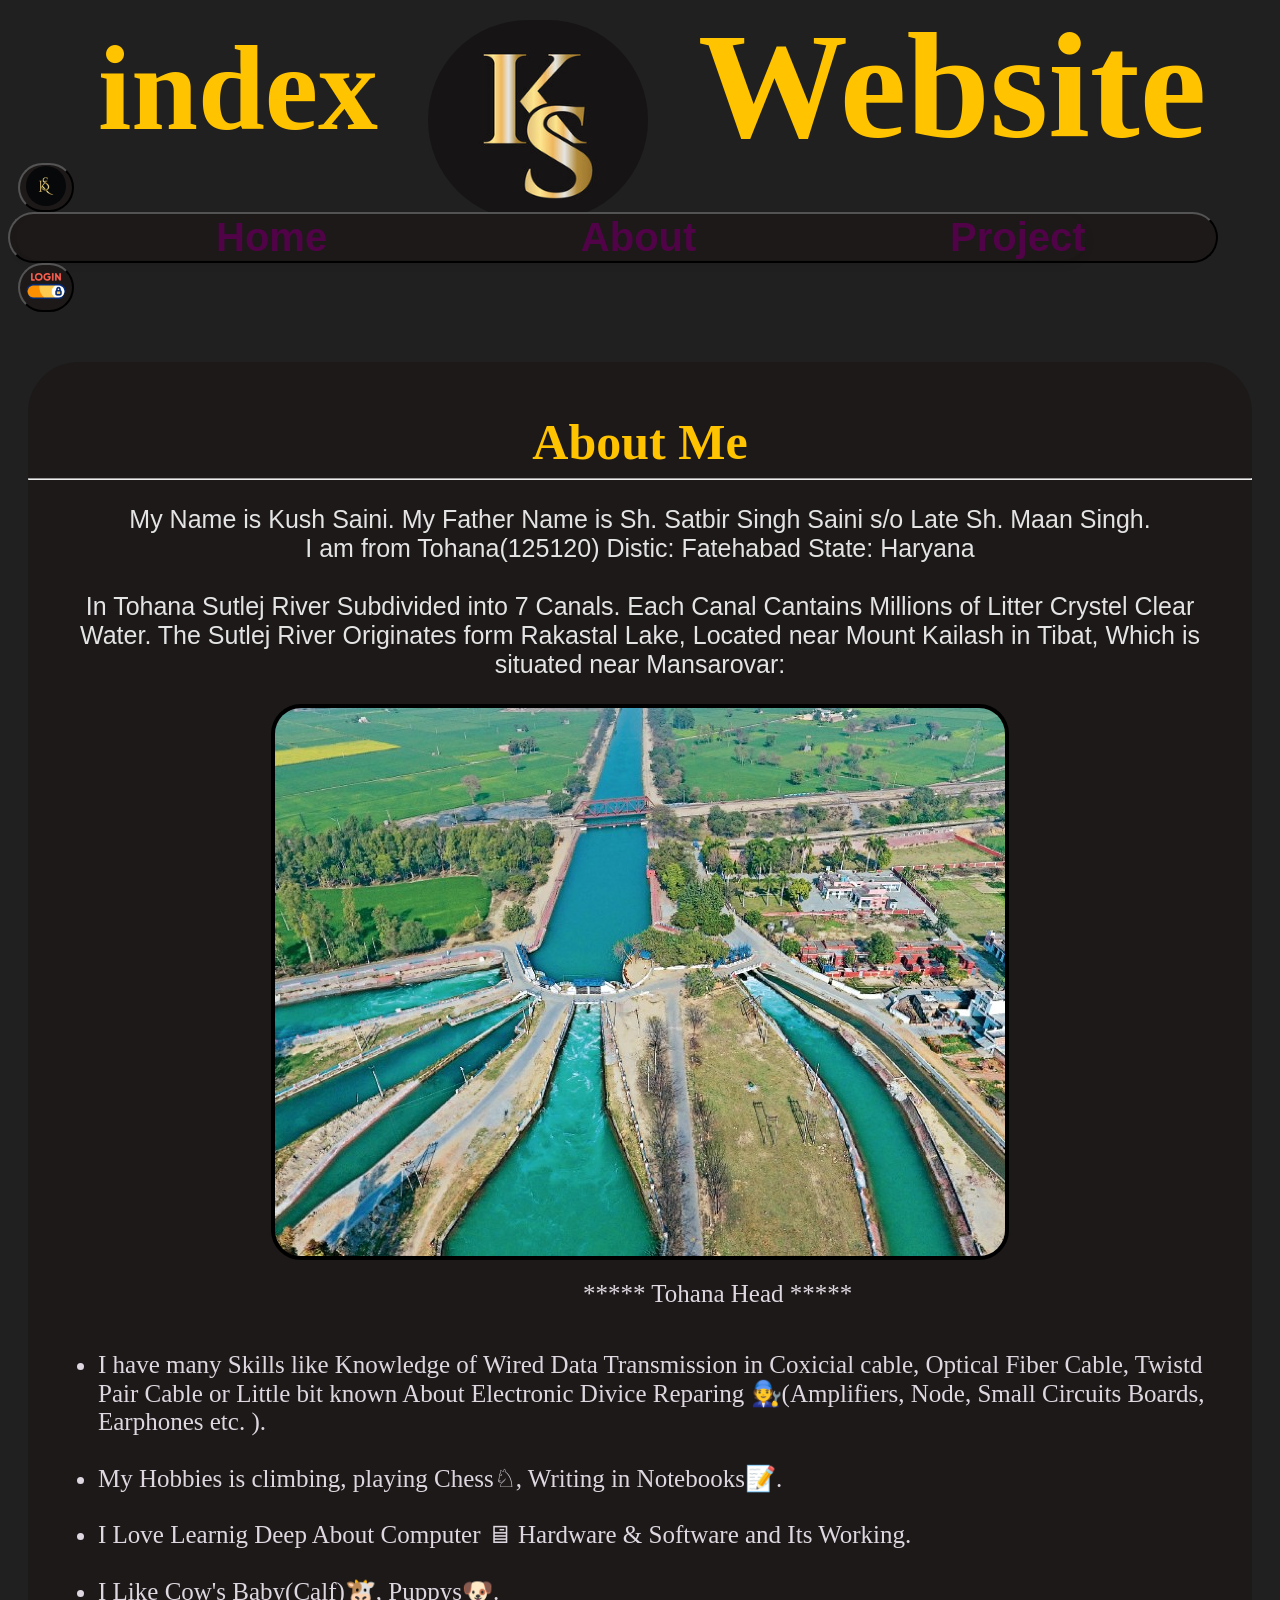
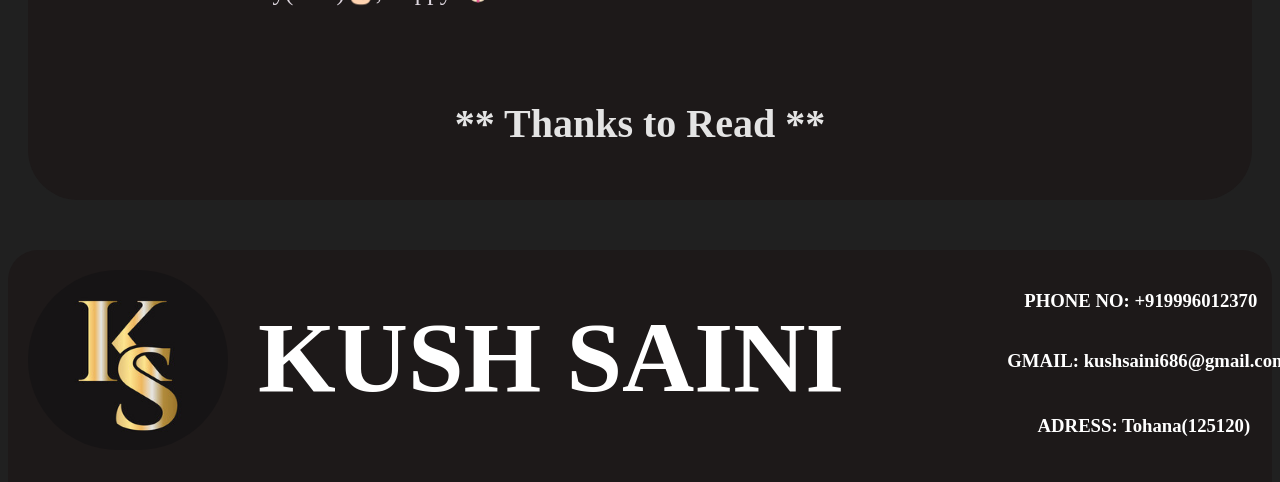
==== indexabout.html @ 29faaab6 "My Portfolio First Upload" ====
<!DOCTYPE html>
<html lang="en">
<head>
    <meta charset="UTF-8">
    <meta name="viewport" content="width=device-width, initial-scale=1.0">
    <title>KWeb</title>
    <link rel="stylesheet" href="./index.css">
</head>
<body>

    <header id="he">
      
       <h1 id="k">index</h1>
        <img id="i" src="./240_F_510206850_NI3gwIwDtyIz4WPUnAkGsOidf5Y8lUd6.jpeg" alt="Photo Crupt" width="220" height="200">
        <h1 id="w">Website</h1>
    </header>
    <button id="blogin" type=""><img id="login" src="./ks.jpg" width="40" height="40"></button>
    <button id="nv"><nav id="n">
        <a href="./index.html" id="ho"><b>Home</b></a>
        <a href="./indexabout.html" id="ab"><b>About</b></a>
        <a href="./indexprojrct.html" id="co"><b>Project</b></a>
      </nav></button>
      <button id="blogin" >
        <a href="./Login.html">
          <img id="login" src="./login.png" width="40" height="40">
        </a>
      </button>
    <main id="mai">
   <article id="art">
            <h1 id="am">About Me</h1><hr id="hrr">
            <section id="para"><p> 
             My Name is Kush Saini. My Father Name is Sh. Satbir Singh Saini s/o Late Sh. Maan Singh.<br>
             I am from Tohana(125120) Distic: Fatehabad State: Haryana<br><br> In Tohana Sutlej River Subdivided into 7 Canals. Each Canal Cantains Millions of Litter Crystel Clear Water.
             The Sutlej River Originates form Rakastal Lake, Located near Mount Kailash in Tibat, Which is situated near Mansarovar:
             <br></p></section>
             <figure id="fig">
              <img id="Hadpic"  src="./head1.jpeg" alt="Image Carupt" width="730px" height="548px">
             </figure>
             <figcaption id="cap">***** Tohana Head *****</figcaption>
             <br>
             
                <ul id="lists">
               <li>I have many Skills like Knowledge of Wired Data Transmission in Coxicial cable, Optical Fiber Cable, Twistd Pair Cable
                or Little bit known About Electronic Divice Reparing 🧑‍🔧(Amplifiers, Node, Small Circuits Boards, Earphones etc. ).
               </li>
               <br>
                <li>My Hobbies is climbing, playing Chess♘, Writing in Notebooks📝.</li>
                <br>
               <li> I Love Learnig Deep About Computer 🖥 Hardware & Software and Its Working. </li>
                <br>
               <li> I Like Cow's Baby(Calf)🐮, Puppys🐶.</li>
               </ul>
             
              
             
<br><br><h1 id="hhh">** Thanks to Read **</h1></id>

        </article>

</main>

    <footer id="fo">
        <img id="em" src="./240_F_510206850_NI3gwIwDtyIz4WPUnAkGsOidf5Y8lUd6.jpeg" alt="Photo Contact" width="200" height="180">

        <h1 id="ft">KUSH SAINI</h1>
      
        <h3 id="ph">PHONE NO: +919996012370</H3>
        <H3 id="gm">GMAIL: kushsaini686@gmail.com</H3>
        <H3 id="ad">ADRESS: Tohana(125120)</H3>

    </footer>

</body>
</html>
---- index.css ----
body{
    background-color: #202020;
}
#he{
    margin-bottom: -110px;
    margin-top: 10px;
    margin-left: 10px;
    margin-right: -10px;
    display: flex;
}
#k{
    color: #ffc300;
    margin-top: 10px;
    padding-left: 80px;
    text-align: left;
    font-size: 120px;
    font-family: cursive;
}
#i{
    margin-top: 10px;
    margin-left: 50px;
    border-radius: 100px;
}
#w{
    color: #ffc300;
    margin-top: -10px;
    padding-left: 50px;
    text-align: right;
    font-size: 150px;
    font-family: cursive;
}
#in{
    display: flex;
     box-shadow: 0 4px 10px rgba(0, 0, 0, 0.1);
    font-size: 15px;
    border-radius: 50px;
    margin-bottom: -20px;
     margin-left: -10px;
    margin-right: -10px;
    margin-top: 15px;
    background-color: rgb(58, 57, 56);
}
#pa{
    font-size: 20px;
    color: #e4e4e4;
}
#ln{
    color: rgb(153, 151, 151);
    padding-left: 30px;
    padding-right: 50px;
    border-top-right-radius: 50px;
    border-bottom-right-radius: 50px;
    background-color: rgb(45, 44, 44);
    box-shadow: 0 4px 10px rgba(0, 0, 0, 0.1);
}
#l{
    text-align: center;
    
}
#art{
    margin-top: 50px;
    margin-left: 20px;
    margin-right: 20px;
    background-color: rgb(162, 124, 43);
    padding-bottom: 20px;
    border-radius: 50px;
}
#am{
    text-align: center;
    font-size: 50px;
    padding-top: 10px;
}
#para{
    margin-left: 30px;
    margin-right: 30px;
    font-size: 25px;
    color: #ded7df;
}
#n{
    box-shadow: 0 4px 10px rgba(0, 0, 0, 0.1);
    border-radius: 50px;
    background-color: rgb(29, 25, 25);
}
#nv{
    padding-right: 130px;
    border-radius: 50px;
    background-color: rgb(29, 25, 25);
}
#blogin{
    margin-left: 10px;
    margin-right: 10px;
    border-radius: 50px;
    background-color: rgb(29, 25, 25);
}
#login{
    border-radius: 50px;
    background-color: rgb(29, 25, 25);
}
#blogin:hover{
    background-color:rgb(94, 72, 72);
}
#ho{
    text-decoration: none;
    color: rgb(81, 3, 72);
    padding-left: 200px;
    font-family:  'Gill Sans', 'Gill Sans MT', Calibri, 'Trebuchet MS', sans-serif;
    font-size: 40px;
}
#ab{padding-left: 250px;
     text-decoration: none;
        color: rgb(81, 3, 72);

    font-family: 'Gill Sans', 'Gill Sans MT', Calibri, 'Trebuchet MS', sans-serif;
    text-align: center;
    font-size: 40px;
}
#co{padding-left: 250px;
     text-decoration: none;
        color: rgb(81, 3, 72);
    font-family: 'Gill Sans', 'Gill Sans MT', Calibri, 'Trebuchet MS', sans-serif;
    text-align: right;
font-size: 40px;
}
#art{
    margin-left: 20px;
    margin-right: 20px;
    background-color: rgb(29, 25, 25);
    padding-bottom: 20px;
    border-radius: 50px;
}
#am{
    color: #ffc300;
    text-align: center;
    font-size: 50px;

}
#hrr{
    margin-top: -35px;
}
#para{
    text-align: center;
    color: #e4e4e4;
    margin-left: 30px;
    margin-right: 30px;
    font-size: 25px;
    font-family: Helvetica;
}
#hhh{
    color: #e4e4e4;
    font-size: 40px;
    text-align: center;
}
#fo{
    display: flex;
    background-color: rgb(29, 25, 25);
    margin-top: 50px;
    margin-bottom: -40px;
    border-top-left-radius:30px ;
    border-top-right-radius: 30px;
}
#em{
    border-radius: 100px;
    /* margin-left: 20px;
    margin-top: ; */
    margin: 20px;
}
#ft{

    color: white;
    margin-top: 50px;
    margin-left: 10px;
    font-size: 100px;
    
}
#ph{ 
    
    margin-top: 40px;
    margin-left: 180px;
color: white;
}
#gm{
    margin-left: -250px;
    margin-top: 100px;
color: white;
}
#ad{
    margin-left: -250px;
    margin-top: 165px;
color: white;
}
#mai{
    display: flex  ;
}
#card1 {
    margin: 50px auto;
    background-color: #2c2c2c;
    width: 300px;
    border-radius: 10px;
    box-shadow: 0 4px 10px rgba(0, 0, 0, 0.1);
    overflow: hidden; 
    text-align: center;
    padding: 20px;
    transition: transform 0.3s ease-in-out; 
}
#card1:hover {
    transform: translateY(-10px);
}
#card2 {
    margin: 50px;
    background-color: #2c2c2c;
    width: 300px;
    border-radius: 10px;
    box-shadow: 0 4px 10px rgba(0, 0, 0, 0.1);
    overflow: hidden; 
    text-align: center;
    padding: 20px;
    transition: transform 0.3s ease-in-out; 
}
#card2:hover {
    transform: translateY(-10px);
}
#card3 {
    margin: 50px auto;
    background-color: #2c2c2c;
    width: 300px;
    border-radius: 10px;
    box-shadow: 0 4px 10px rgba(0, 0, 0, 0.1);
    overflow: hidden; 
    text-align: center;
    padding: 20px;
    transition: transform 0.3s ease-in-out; 
}
#card3:hover {
    transform: translateY(-10px);
}
#img1 {
    width: 150px;
    height: 150px;
    border-radius: 50%;
    object-fit: cover;
    border: 4px solid #7e7e7e;
    margin-bottom: 5px;
}
#img2 {
    width: 150px;
    height: 150px;
    border-radius: 50%;
    object-fit: cover;
    border: 4px solid #245225;
    margin-bottom: 5px;
}
#img3 {
    width: 150px;
    height: 150px;
    border-radius: 50%;
    object-fit: cover;
    border: 4px solid #532b61;
    margin-bottom: 5px;
}
.kname {
    font-size: 1.5em;
    font-weight: bold;
    color: #ded7df;
    margin-bottom: 10px;
}
.bio {
    font-size: 1em;
    color: #a9a9a9;
    line-height: 1.5;
    margin-top: 0;
}
#Hadpic{
    border-radius: 30px;
    
    border: 4px solid #000000;
}
#fig{
    text-align: center;
    
}
#lists{
    margin-left: 30px;
    margin-right: 30px;
    font-size: 25px;
    color: #ded7df;
}
#cap{
     margin-left: 555px;
     font-size: 25px;
    color: #ded7df;
}
/* Project vala code */
.projects {
    margin-top: 50px;
    padding: 40px 20px;
    display: grid;
    grid-template-columns: repeat(2, 1fr);
    gap: 20px;
}
#proj{
    margin-left: 30px;
    font-size: 50px;
    color: #ded7df;
}
.project-card {
    margin-left: 30px;
    background-color: rgb(29, 25, 25);
    padding: 20px;
    border-radius: 8px;
    box-shadow: 0 4px 8px rgba(0, 0, 0, 0.1);
}

.project-card h2 {
    color:#e4e4e4;
    margin: 0 0 10px 0;
    font-size: 20px;
}

.project-card p {
    color: #ded7df;
    font-size: 16px;
}

.project-card a {
    display: inline-block;
    margin-top: 10px;
    padding: 8px 15px;
    background-color: #c49600;
    color: rgb(0, 0, 0);
    text-decoration: none;
    font-size: 14px;
    border-radius: 5px;
    transition: background-color 0.3s ease;
}
.project-card a:hover {
    background-color: #9f7a00;
}
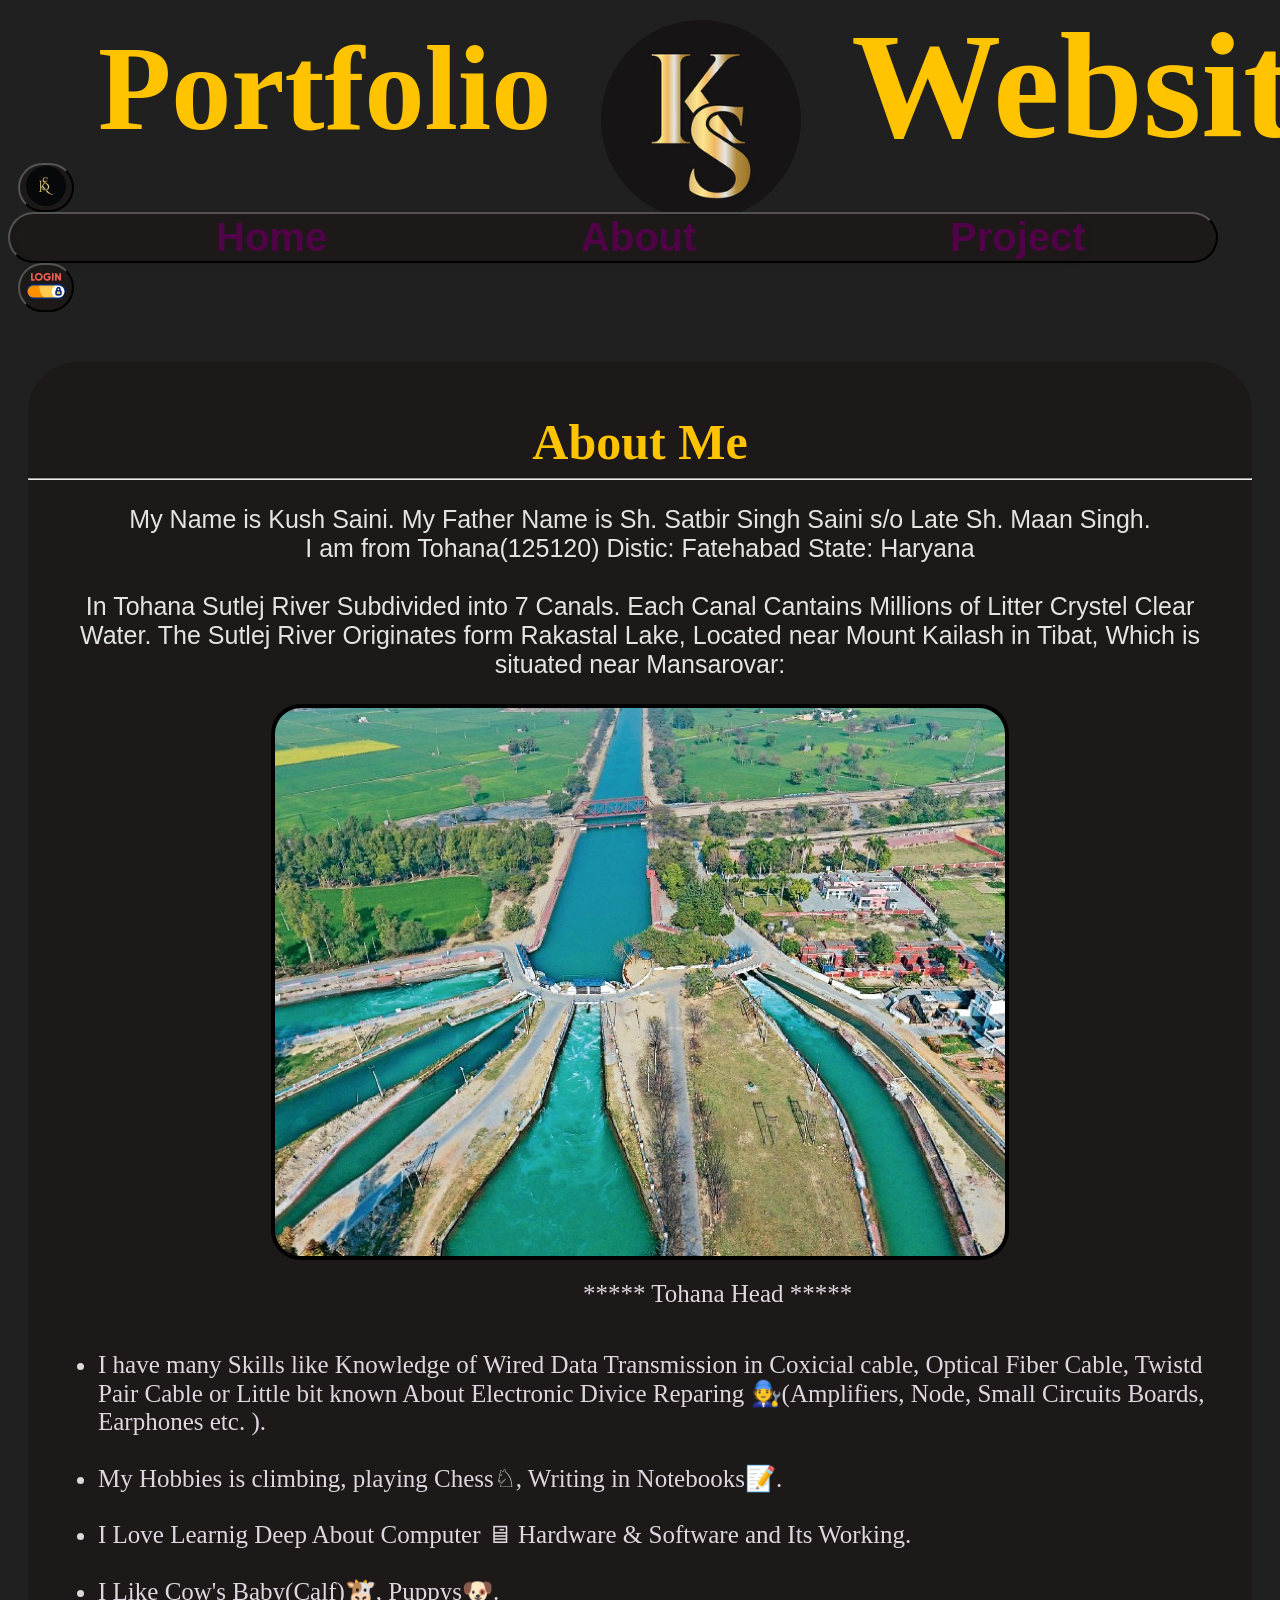
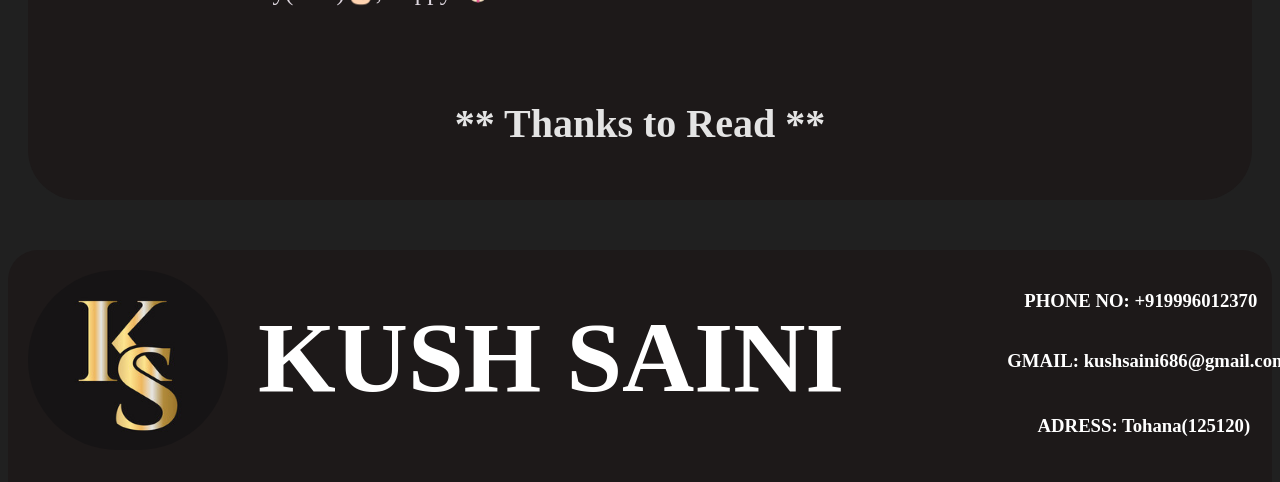
==== commit 8480a561: "My Portfolio First Upload" ====
--- a/indexabout.html
+++ b/indexabout.html
@@ -10,7 +10,7 @@
 
     <header id="he">
       
-       <h1 id="k">index</h1>
+       <h1 id="k">Portfolio</h1>
         <img id="i" src="./240_F_510206850_NI3gwIwDtyIz4WPUnAkGsOidf5Y8lUd6.jpeg" alt="Photo Crupt" width="220" height="200">
         <h1 id="w">Website</h1>
     </header>
